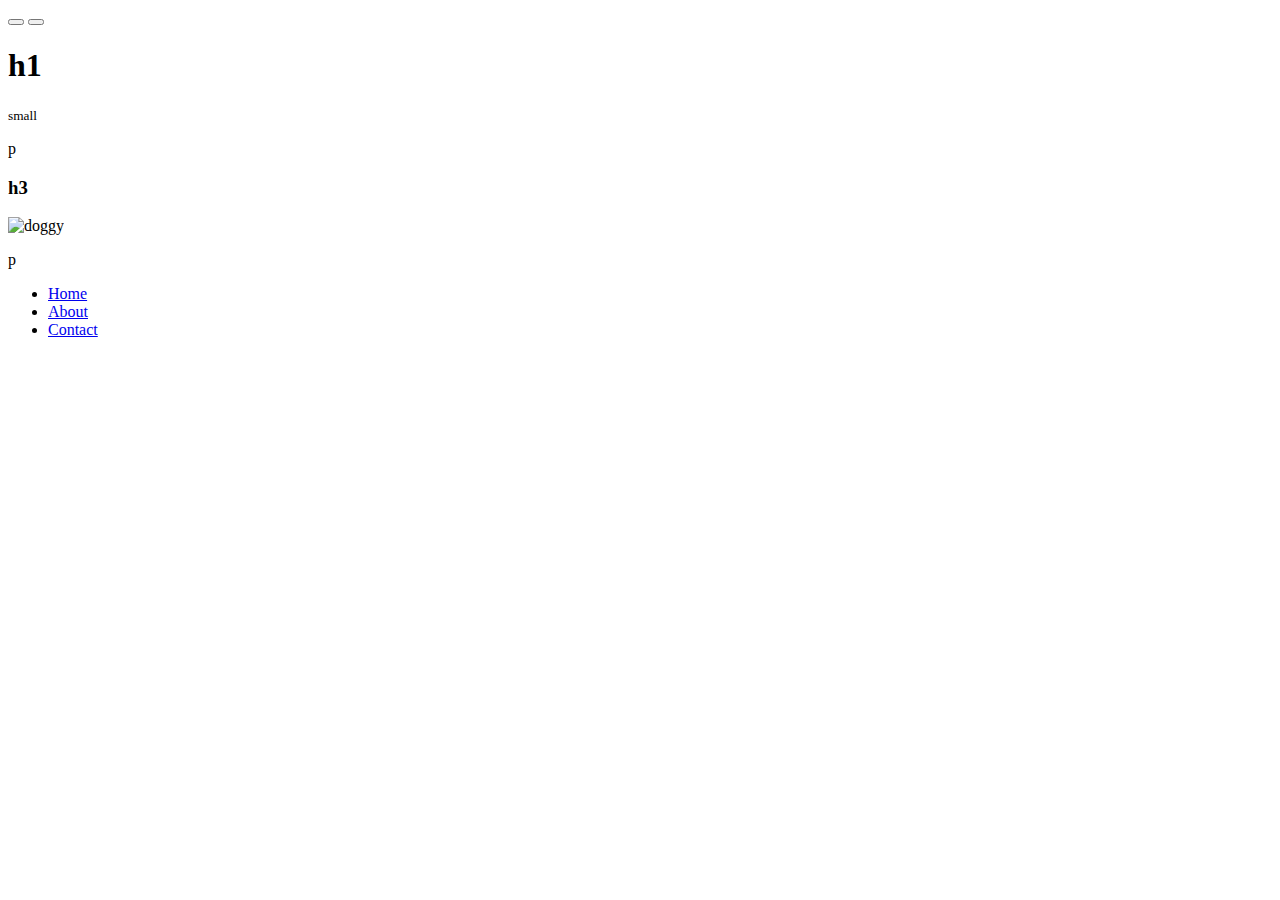
==== rotating-nav-animation/index.html @ 8513a8c8 "Create index.html" ====
<!DOCTYPE html>
<html lang="en">

<head>
    <meta charset="UTF-8" />
    <meta name="viewport" content="width=device-width, initial-scale=1.0" />
    <link rel="stylesheet" href="https://cdnjs.cloudflare.com/ajax/libs/font-awesome/5.14.0/css/all.min.css"
        integrity="sha512-1PKOgIY59xJ8Co8+NE6FZ+LOAZKjy+KY8iq0G4B3CyeY6wYHN3yt9PW0XpSriVlkMXe40PTKnXrLnZ9+fkDaog=="
        crossorigin="anonymous" />
    <link rel="stylesheet" href="style.css" />
    <title>Rotating Navigation</title>
</head>

<body>
    <div class="container">
        <div class="circle-container">
            <div class="circle">
                <button id="close">
                    <i class="fas fa-times"></i>
                </button>
                <button id="open">
                    <i class="fas fa-bars"></i>
                </button>
            </div>
        </div>

        <div class="content">
            <h1>h1</h1>
            <small>small</small>
            <p>p</p>

            <h3>h3</h3>
            <img src="https://images.unsplash.com/photo-1507146426996-ef05306b995a?ixlib=rb-1.2.1&ixid=eyJhcHBfaWQiOjEyMDd9&auto=format&fit=crop&w=2100&q=80"
                alt="doggy" />
            <p>p</p>
        </div>
    </div>

    <nav>
        <ul>
            <li><i class="fas fa-home"></i><a href="#"> Home</a></li>
            <li><i class="fas fa-user-alt"></i><a href="#"> About</a></li>
            <li><i class="fas fa-envelope"></i><a href="#"> Contact</a></li>
        </ul>
    </nav>
    <script src="script.js"></script>
</body>

</html>
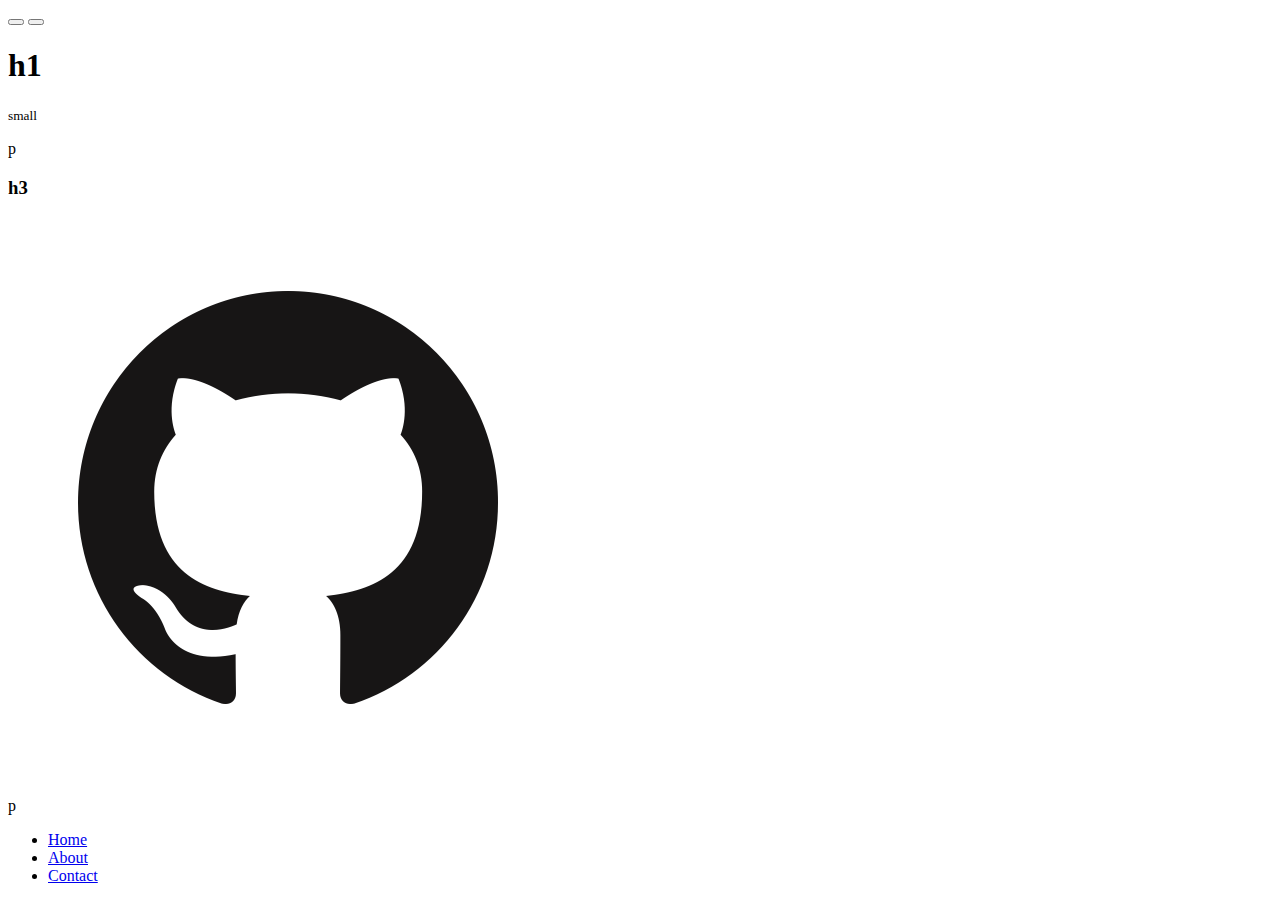
==== commit 7f4e3a0b: "Update index.html" ====
--- a/rotating-nav-animation/index.html
+++ b/rotating-nav-animation/index.html
@@ -30,8 +30,7 @@
             <p>p</p>
 
             <h3>h3</h3>
-            <img src="https://images.unsplash.com/photo-1507146426996-ef05306b995a?ixlib=rb-1.2.1&ixid=eyJhcHBfaWQiOjEyMDd9&auto=format&fit=crop&w=2100&q=80"
-                alt="doggy" />
+            <img src="GitHub.png" alt="github" />
             <p>p</p>
         </div>
     </div>
